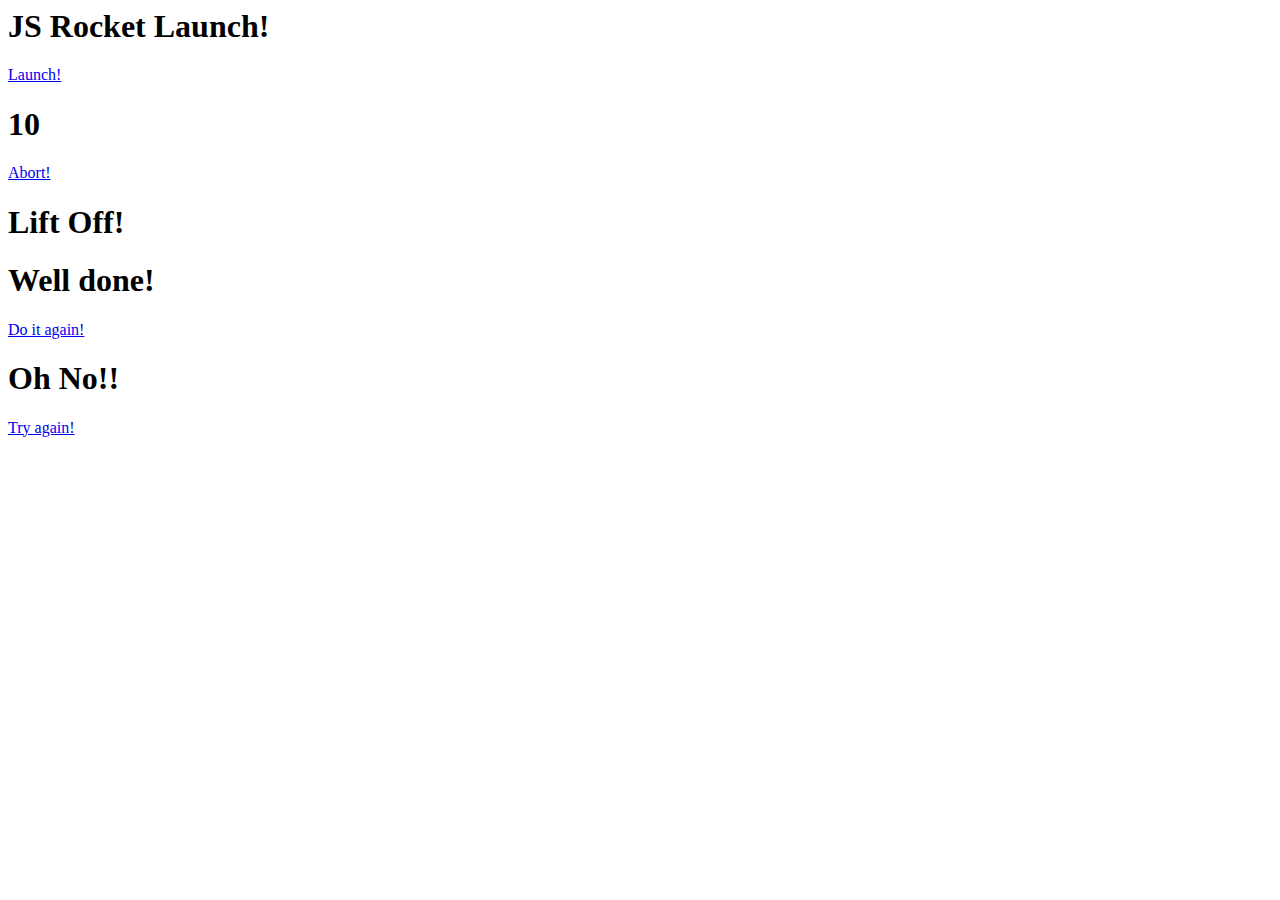
==== rocket.html @ f5140d54 "Rocket added" ====
<html>
<head>
	<title>Rocket Launch sequence!</title>
	<link rel='stylesheet' type='type='text/css' href='css/rocket.css'>
	<script type='text/javascript' src='js/rocket.js'></script>
</head>
<body class='body-state1'>
	<div class='left'>
		<div class='state1'>
			<h1>JS Rocket Launch!</h1>
			<a href='#' class='button' onclick='changeState(2);'> Launch!</a>
		</div>	
		<div class='state2'>
			<h1 id='countdown'>10</h1>
			<a href='#' class='button' onclick='changeState(1);'>Abort!</a>
		</div>
		<div class='state3'>
			<h1>Lift Off!</h1>
		</div>
		<div class='state4'>
			<h1>Well done!</h1>
			<a href='#' class='button' onclick='changeState(1);'> Do it again!</a>
		</div>
		<div class='state5'>
			<h1>Oh No!!</h1>
			<a href='#' class='button' onclick='changeState(1);'> Try again!</a>
		</div>
	</div>
	<div class='right'>
		<div class='ground'></div>
		<div class='rocket'></div>
	</div>

</body>
</html>
---- css/rocket.css ----
.left {
	background-color: aquamarine;
	position: fixed;
	width: 50%;
	height: 100%;
	top: 0;
	left: 0;
}

.right {
	background-color: aliceblue;
	position: fixed;
	width: 50%;
	height: 100%;
	top: 0;
	right: 0;
}

.ground {
	background-color: green;
	position: absolute;
	bottom: 0;
	left: 0;
	width: 100%;
	height: 20px;
}

.rocket {
	position: absolute;
	left: 50%;
	bottom: 20px;
	width: 20px;
	height: 100px;
	background-color: blue;
	transition: bottom 10000ms;
}

body.body-state1 .rocket {
	transition: none;
}

body.body-state3 .rocket,
body.body-state4 .rocket {
	bottom: 1000px;
}

.state1,
.state2,
.state3,
.state4,
.state5 {
	display: none;
}

body.body-state1 .state1 {
	display: block;
}

body.body-state2 .state2 {
	display: block;
}

body.body-state3 .state3 {
	display: block;
}

body.body-state4 .state4 {
	display: block;
}

body.body-state5 .state5 {
	display: block;
}

a {

}

a.button {

}
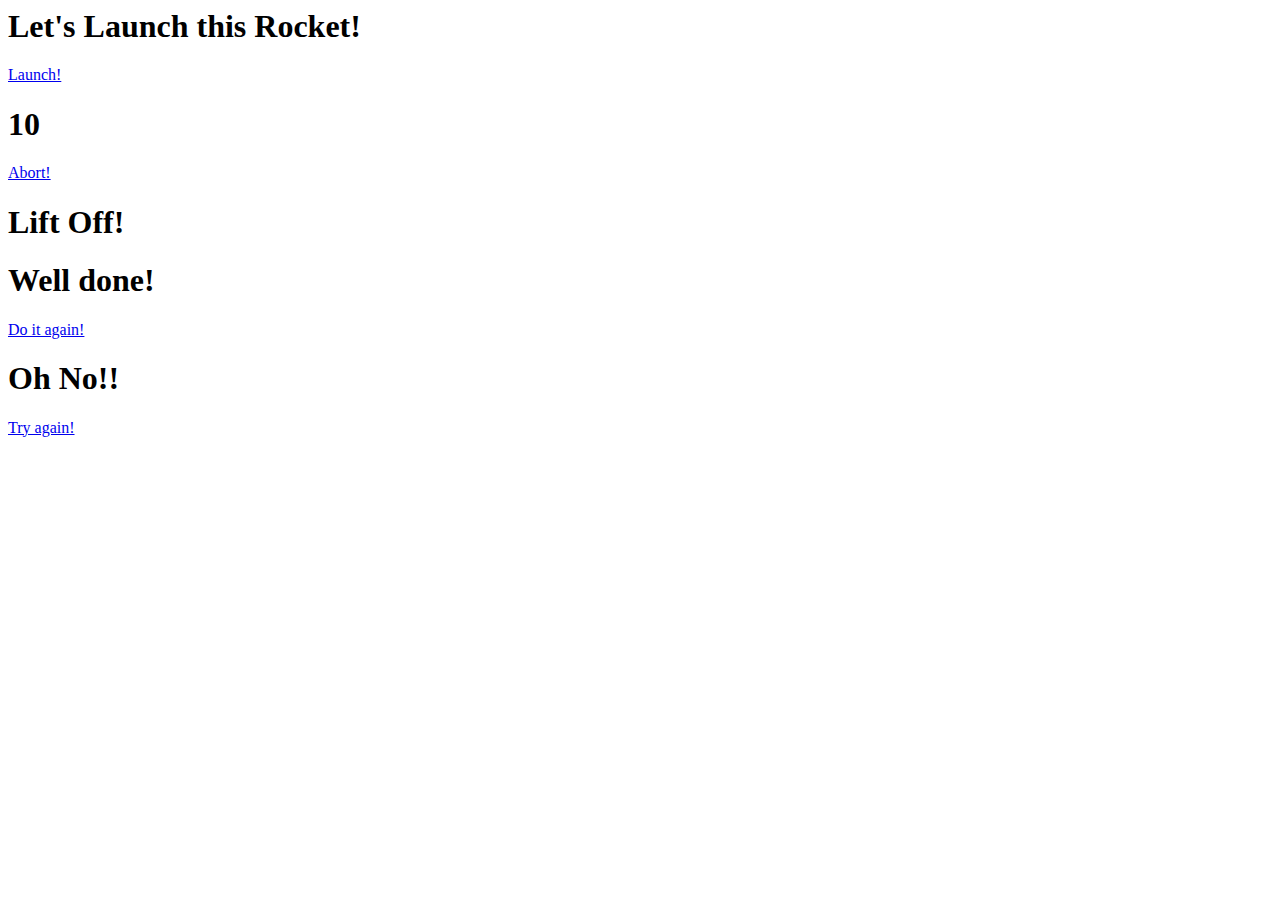
==== commit 2b0ff5c9: "Rocket launched" ====
--- a/rocket.html
+++ b/rocket.html
@@ -6,22 +6,22 @@
 </head>
 <body class='body-state1'>
 	<div class='left'>
-		<div class='state1'>
-			<h1>JS Rocket Launch!</h1>
+		<div class='interface state1'>
+			<h1>Let's Launch this Rocket!</h1>
 			<a href='#' class='button' onclick='changeState(2);'> Launch!</a>
 		</div>	
-		<div class='state2'>
+		<div class='interface state2'>
 			<h1 id='countdown'>10</h1>
 			<a href='#' class='button' onclick='changeState(1);'>Abort!</a>
 		</div>
-		<div class='state3'>
+		<div class='interface state3'>
 			<h1>Lift Off!</h1>
 		</div>
-		<div class='state4'>
+		<div class='interface state4'>
 			<h1>Well done!</h1>
 			<a href='#' class='button' onclick='changeState(1);'> Do it again!</a>
 		</div>
-		<div class='state5'>
+		<div class='interface state5'>
 			<h1>Oh No!!</h1>
 			<a href='#' class='button' onclick='changeState(1);'> Try again!</a>
 		</div>
@@ -29,6 +29,8 @@
 	<div class='right'>
 		<div class='ground'></div>
 		<div class='rocket'></div>
+		<div class='nervous' id='nervous'></div>
+		<div class='cant-wait' id='cant-wait'></div>
 	</div>
 
 </body>
--- a/css/rocket.css
+++ b/css/rocket.css
@@ -1,5 +1,10 @@
+
+body {
+	font-family: 'helvetica', 'arial', 'sans-serif';
+}
+
 .left {
-	background-color: aquamarine;
+	background-color: #bedb39;
 	position: fixed;
 	width: 50%;
 	height: 100%;
@@ -7,8 +12,29 @@
 	left: 0;
 }
 
+.interface {
+	text-align: center;
+	padding: 20px;
+}
+
+a.button {
+	display: inline-block;
+	background-color: white;
+	color: black;
+	padding: 20px 40px;
+	text-decoration: none;
+	text-transform: uppercase;
+	border-radius: 10px;
+	transition: color 300ms;
+
+}
+
+a.hover {
+	color: red;
+}
+
 .right {
-	background-color: aliceblue;
+	background-color: #ffd34e;
 	position: fixed;
 	width: 50%;
 	height: 100%;
@@ -17,27 +43,85 @@
 }
 
 .ground {
-	background-color: green;
+	background: url('../img/ground.png') no-repeat 0 0;
 	position: absolute;
-	bottom: 0;
+	bottom: -1px;
 	left: 0;
 	width: 100%;
-	height: 20px;
+	height: 35px;
+}
+
+
+.nervous {
+	position: absolute;
+	bottom: 100px;
+	left: 50%;
+	background: url('../img/nervous.png') no-repeat 0 0;
+	width: 198px;
+	height: 113px;
+	margin-left: -180px;
+	display: none;
+}
+
+.cant-wait {
+	position: absolute;
+	bottom: 100px;
+	left: 40%;
+	background: url('../img/cantwait.png') no-repeat 0 0;
+	width: 198px;
+	height: 113px;
+	display: none;
+}
+
+.cant-wait.show {
+	display: block;
+}
+
+.nervous.show {
+	display: block;
 }
 
 .rocket {
 	position: absolute;
 	left: 50%;
-	bottom: 20px;
-	width: 20px;
-	height: 100px;
-	background-color: blue;
+	bottom: 15px;
+	width: 85px;
+	height: 170px;
+	margin-left: -50px;
+	background: url('../img/rocket-state1.png') no-repeat 0 0;
 	transition: bottom 10000ms;
 }
+
 
 body.body-state1 .rocket {
 	transition: none;
 }
+
+/* rocket bg image */
+body.body-state2 .rocket {
+	background-image: url('../img/rocket-state2.gif');
+	
+}
+
+body.body-state3 .rocket, 
+body.body-state4 .rocket {
+	background-image: url('../img/rocket-state3.gif');
+}
+	
+
+body.body-state5 .rocket {
+	background-image: url('../img/boom.png');
+	width: 490px;
+	height: 294px;
+	margin-left: -100px;
+}
+
+
+
+
+
+
+
 
 body.body-state3 .rocket,
 body.body-state4 .rocket {
